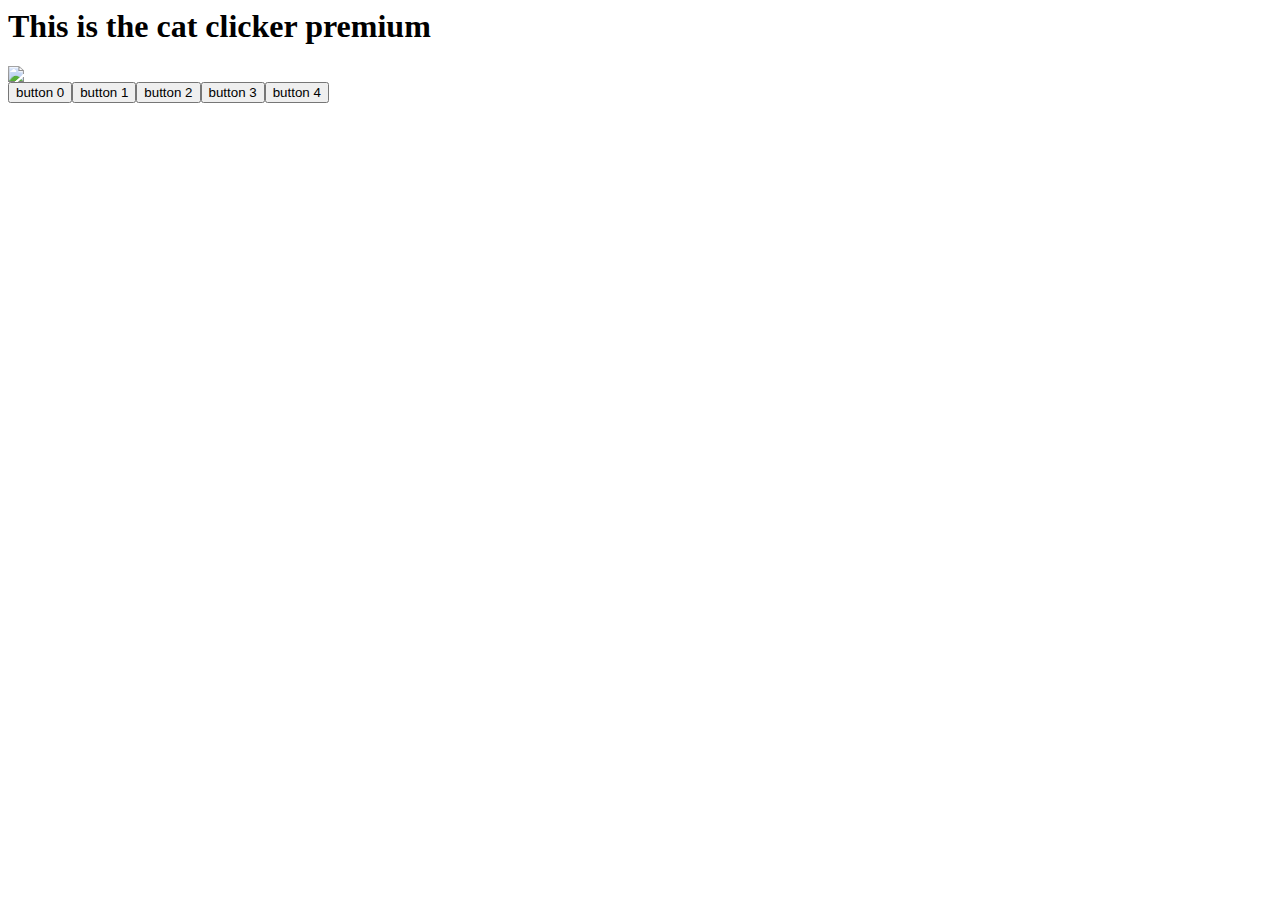
==== catClickerPrimium/index.html @ 43cc2725 "upadte project" ====
<!DOCKTYPE html>
<html>
    <head>
        <meta charset="utf-8">
        <meta name="viewport" content="width=device-width, initial-scale=1">
        <title>Cat clicker premium</title>
        <link type="text/css" rel="stylesheet" href="css/style.css">
    </head>
    <body>
        <h1>This is the cat clicker premium</h1>
        <div id="content">
            <div class="show" id="view">
                <div id="cat" class="display"></div>
            </div>
            <div id="buttons"></div>
            <diV id="number"></diV>
        </div>
        <script src="http://ajax.googleapis.com/ajax/libs/jquery/2.1.1/jquery.min.js"></script>
        <script src="js/app.js"></script>
    </body>
</html>
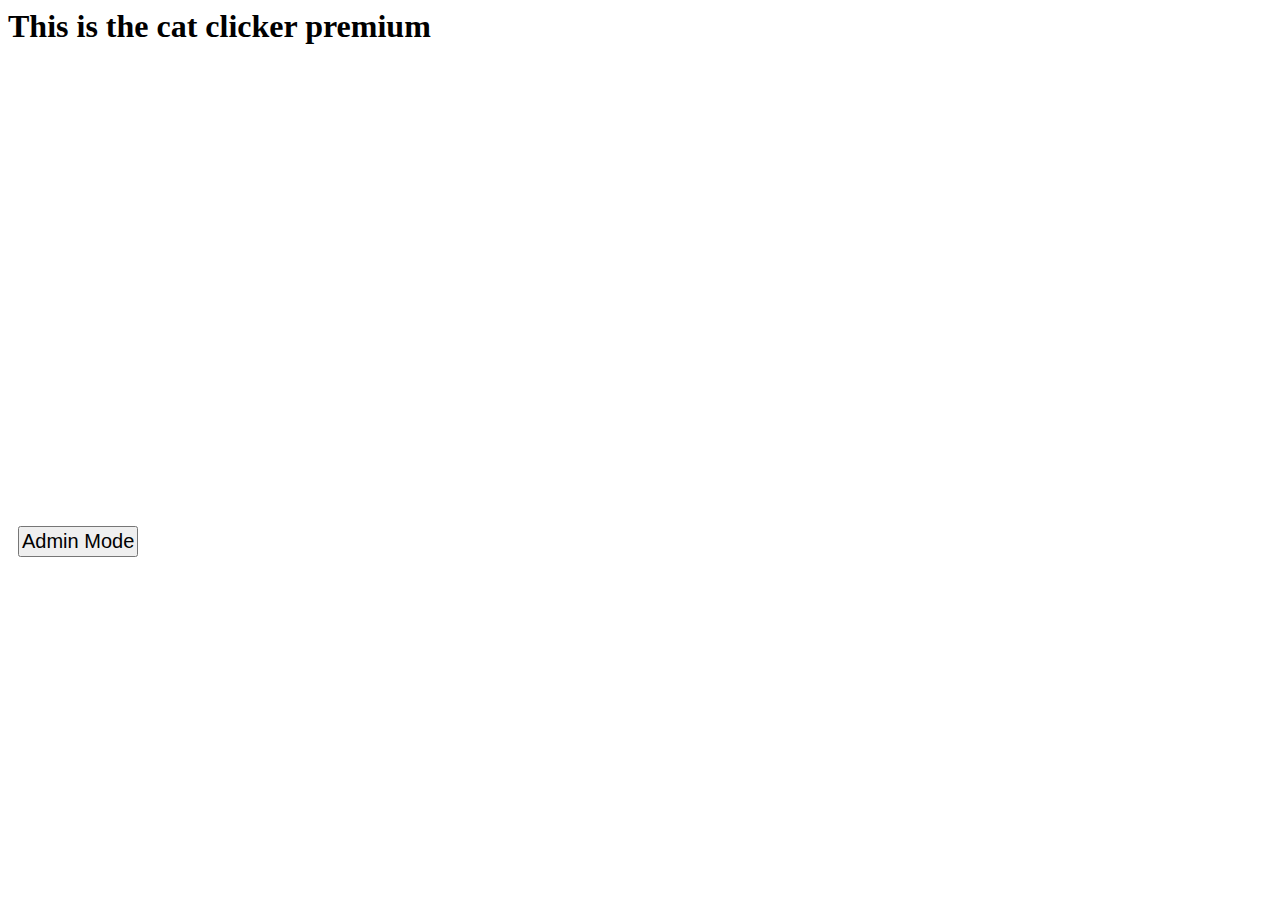
==== commit f29e56d8: "improve admin mode" ====
--- a/catClickerPrimium/index.html
+++ b/catClickerPrimium/index.html
@@ -15,6 +15,9 @@
             <div id="buttons"></div>
             <diV id="number"></diV>
         </div>
+        <div id="admin">
+            <button id="activate" type="button">Admin Mode</button>
+        </div>
         <script src="http://ajax.googleapis.com/ajax/libs/jquery/2.1.1/jquery.min.js"></script>
         <script src="js/app.js"></script>
     </body>
--- a/catClickerPrimium/css/style.css
+++ b/catClickerPrimium/css/style.css
@@ -0,0 +1,13 @@
+.show{
+    width: 500px;
+    height: 450px;
+}
+.image{
+    width: 100%;
+    height: 100%;;   
+}
+button{
+    margin: 10px;
+    padding: 2px;
+    font-size: 20px;
+}